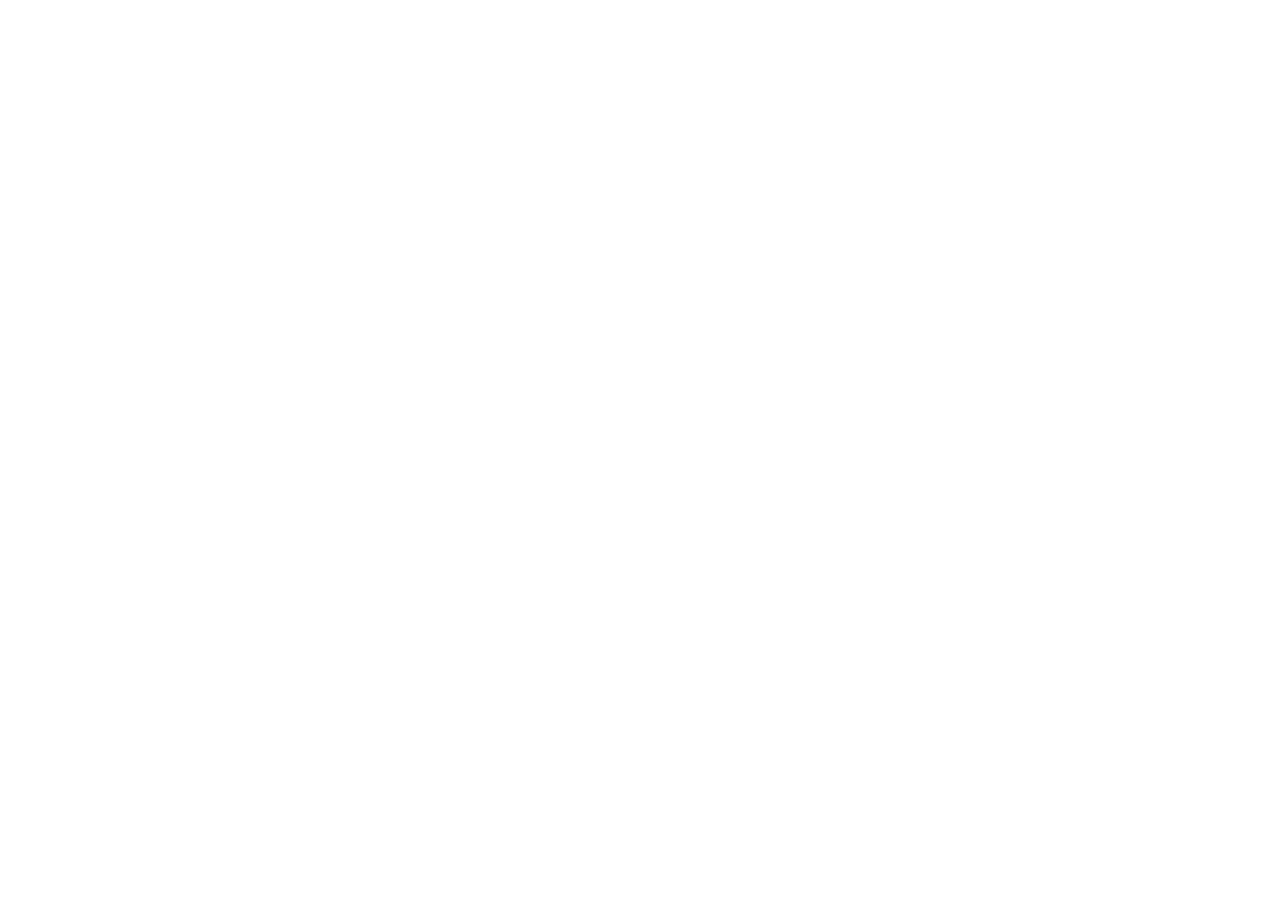
==== group project/page2.html @ 52f4c199 "Add files via upload" ====
<!DOCTYPE html>
<html>
    <link rel="stylesheet" href="styles.css">
    <head>
        <title>Snow White and the Seven Dwarfs</title>
    </head>
    <body>
        <p>
            
        </p>
    </body>
</html>
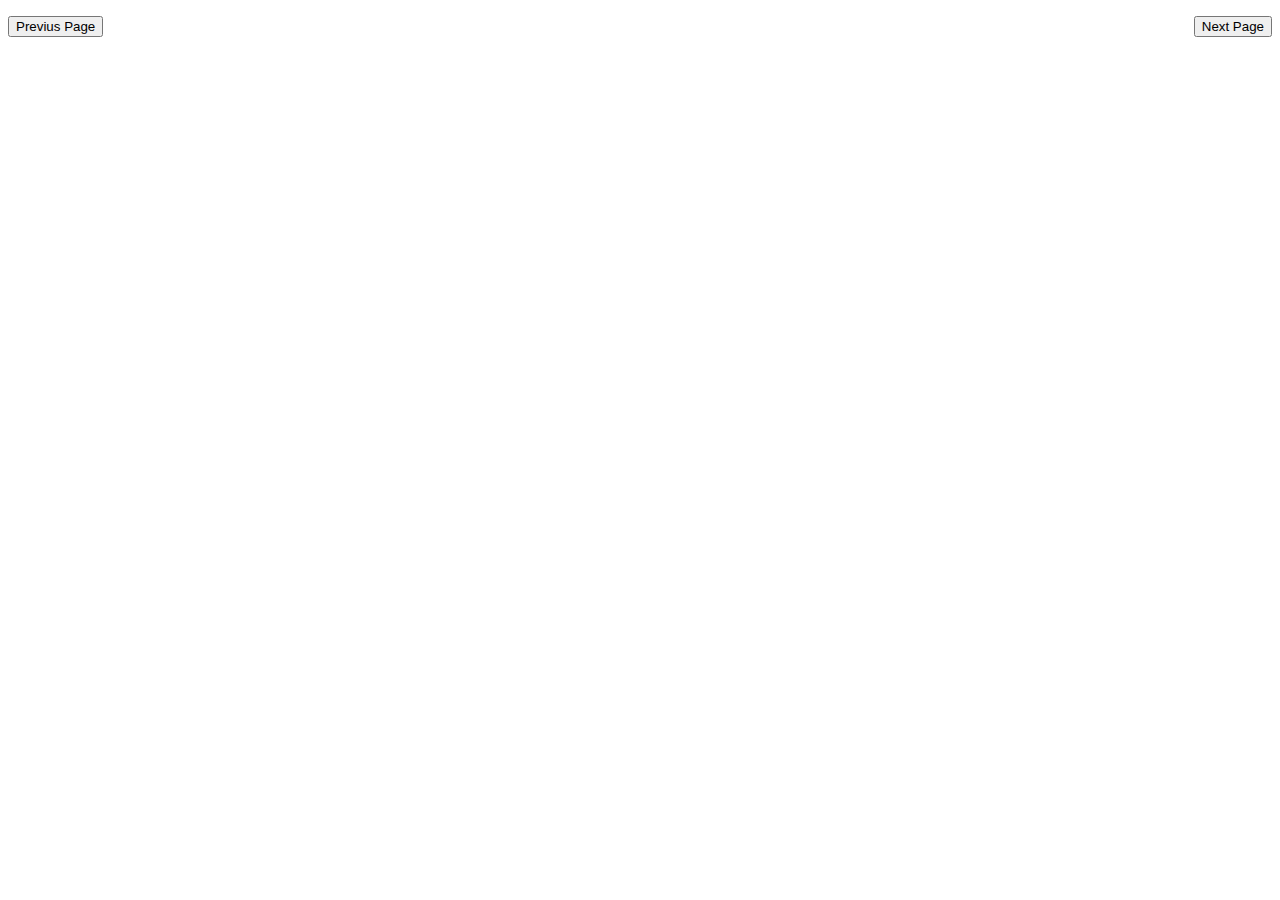
==== commit 4f91b81a: "Add files via upload" ====
--- a/group project/page2.html
+++ b/group project/page2.html
@@ -1,6 +1,6 @@
 <!DOCTYPE html>
 <html>
-    <link rel="stylesheet" href="styles.css">
+    <link rel="stylesheet" href="style.css">
     <head>
         <title>Snow White and the Seven Dwarfs</title>
     </head>
@@ -8,5 +8,7 @@
         <p>
             
         </p>
+        <a href = "index.html"><button class = button1>Previus Page</button></a>
+        <a href = "page3.html"><button class = button2>Next Page</button></a>
     </body>
 </html>--- a/group project/style.css
+++ b/group project/style.css
@@ -0,0 +1,3 @@
+.button2{
+    float: right; 
+}
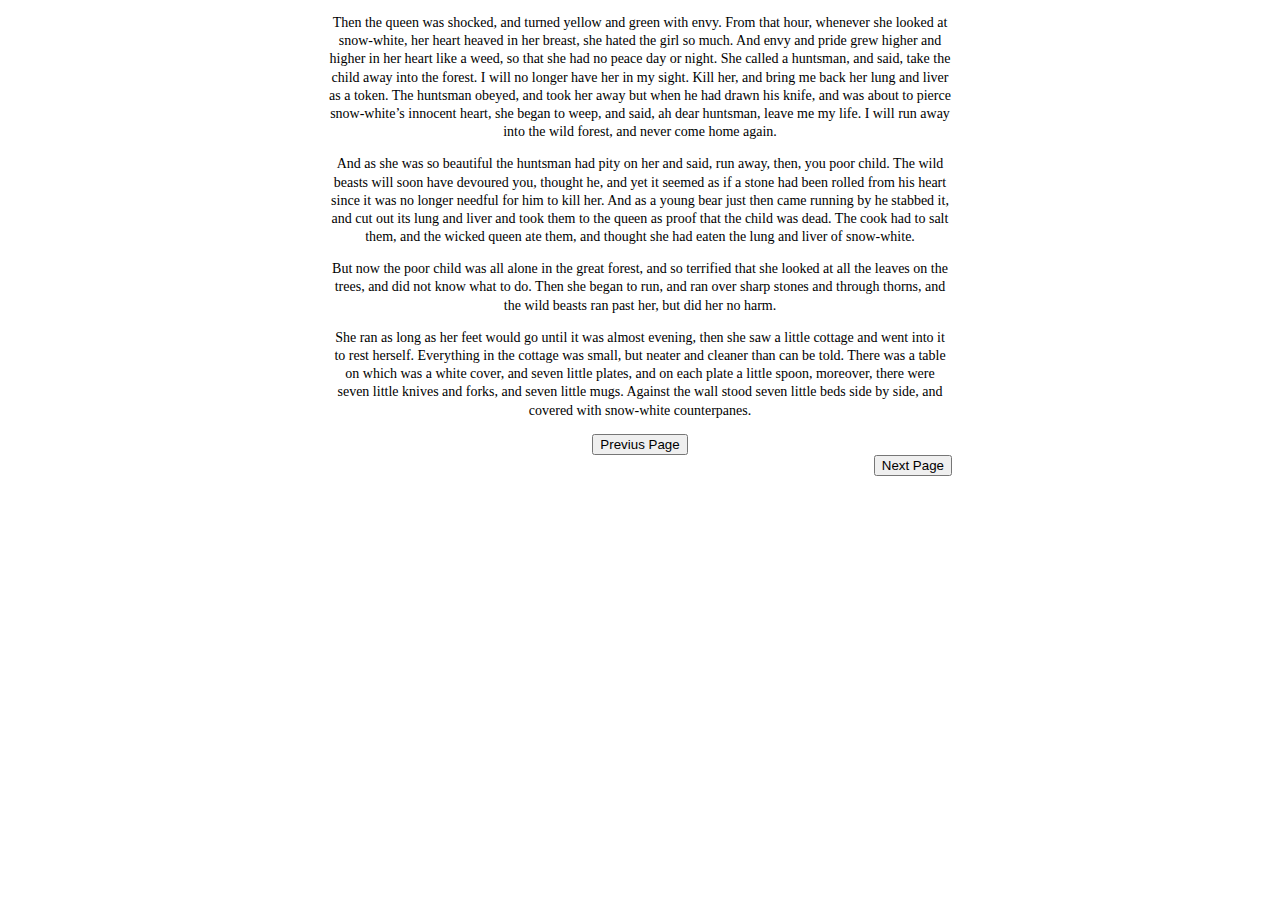
==== commit 237e4701: "Add files via upload" ====
--- a/group project/page2.html
+++ b/group project/page2.html
@@ -5,9 +5,34 @@
         <title>Snow White and the Seven Dwarfs</title>
     </head>
     <body>
-        <p>
-            
-        </p>
+            <p>Then the queen was shocked, and turned yellow and green with envy. From that hour,
+                whenever she looked at snow-white, her heart heaved in her breast, she hated the girl so
+                much. And envy and pride grew higher and higher in her heart like a weed, so that she had
+                no peace day or night. She called a huntsman, and said, take the child away into the forest.
+                I will no longer have her in my sight. Kill her, and bring me back her lung and liver as a
+                token. The huntsman obeyed, and took her away but when he had drawn his knife, and was
+                about to pierce snow-white’s innocent heart, she began to weep, and said, ah dear huntsman,
+                leave me my life. I will run away into the wild forest, and never come home again.
+            </p>
+            <p>
+                And as she was so beautiful the huntsman had pity on her and said, run away, then, you poor
+                child. The wild beasts will soon have devoured you, thought he, and yet it seemed as if a
+                stone had been rolled from his heart since it was no longer needful for him to kill her. And
+                as a young bear just then came running by he stabbed it, and cut out its lung and liver and
+                took them to the queen as proof that the child was dead. The cook had to salt them, and
+                the wicked queen ate them, and thought she had eaten the lung and liver of snow-white.
+            </p>
+            <p>But now the poor child was all alone in the great forest, and so terrified that she looked at all
+                the leaves on the trees, and did not know what to do. Then she began to run, and ran over
+                sharp stones and through thorns, and the wild beasts ran past her, but did her no harm.
+            </p>
+            <p>She ran as long as her feet would go until it was almost evening, then she saw a little cottage
+                and went into it to rest herself. Everything in the cottage was small, but neater and cleaner
+                than can be told. There was a table on which was a white cover, and seven little plates,
+                and on each plate a little spoon, moreover, there were seven little knives and forks, and seven
+                little mugs. Against the wall stood seven little beds side by side, and covered with snow-white
+                counterpanes.
+            </p>
         <a href = "index.html"><button class = button1>Previus Page</button></a>
         <a href = "page3.html"><button class = button2>Next Page</button></a>
     </body>
--- a/group project/style.css
+++ b/group project/style.css
@@ -1,3 +1,20 @@
 .button2{
     float: right; 
+    
+    margin-left: 500px !important;
 }
+body{
+    padding-left:25%;
+    padding-right:25%;
+    
+    text-align: center;
+    font-size: 14px;
+    line-height: 1.3;
+}
+img{
+    height: 50%;
+    width: 50%;
+}
+h2{
+    text-align: left !important;
+}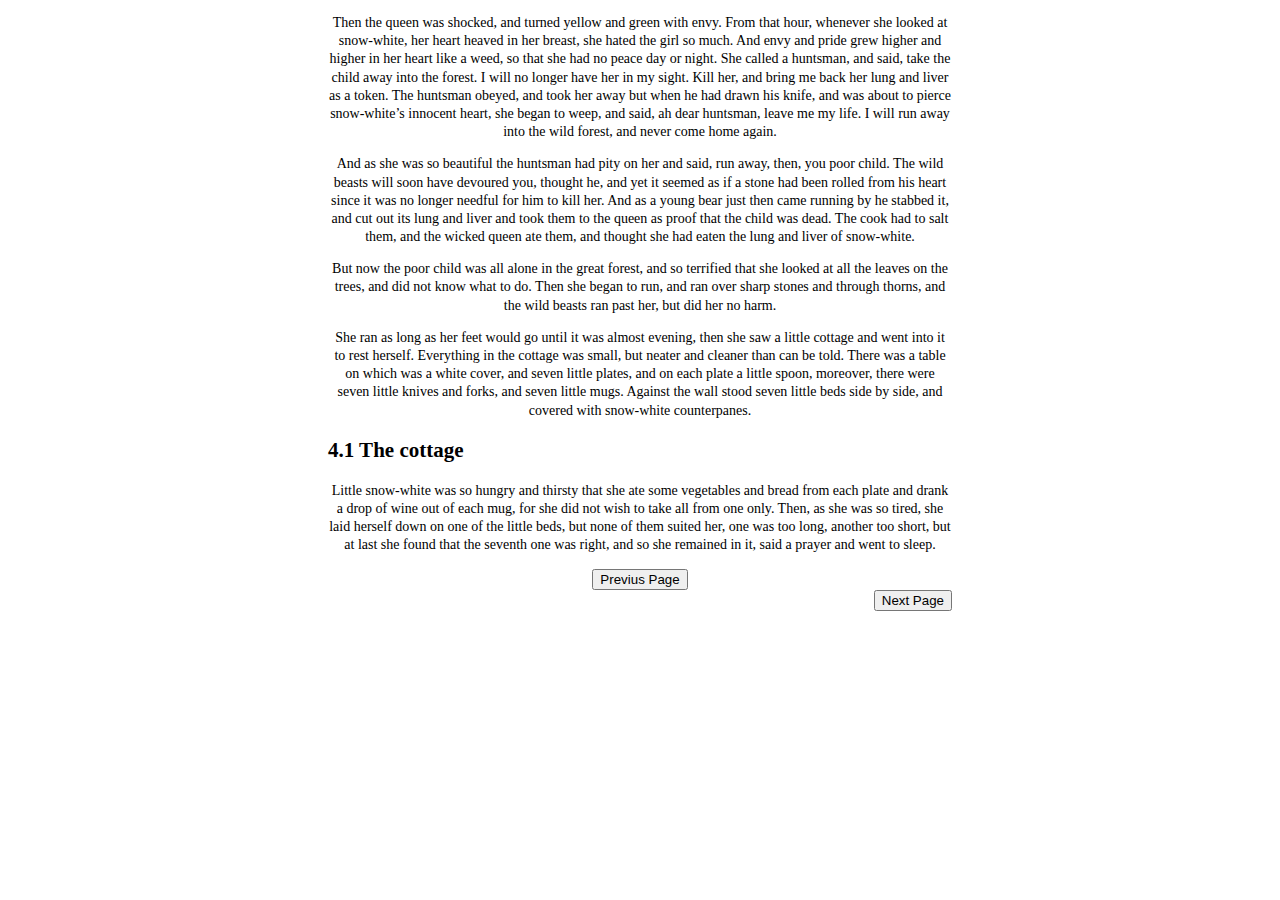
==== commit 49dbde39: "Add files via upload" ====
--- a/group project/page2.html
+++ b/group project/page2.html
@@ -33,6 +33,13 @@
                 little mugs. Against the wall stood seven little beds side by side, and covered with snow-white
                 counterpanes.
             </p>
+            <h2>4.1 The cottage</h2>
+        <p>Little snow-white was so hungry and thirsty that she ate some vegetables and bread from
+            each plate and drank a drop of wine out of each mug, for she did not wish to take all from one
+            only. Then, as she was so tired, she laid herself down on one of the little beds, but none of
+            them suited her, one was too long, another too short, but at last she found that the seventh
+            one was right, and so she remained in it, said a prayer and went to sleep.</p>
+
         <a href = "index.html"><button class = button1>Previus Page</button></a>
         <a href = "page3.html"><button class = button2>Next Page</button></a>
     </body>
